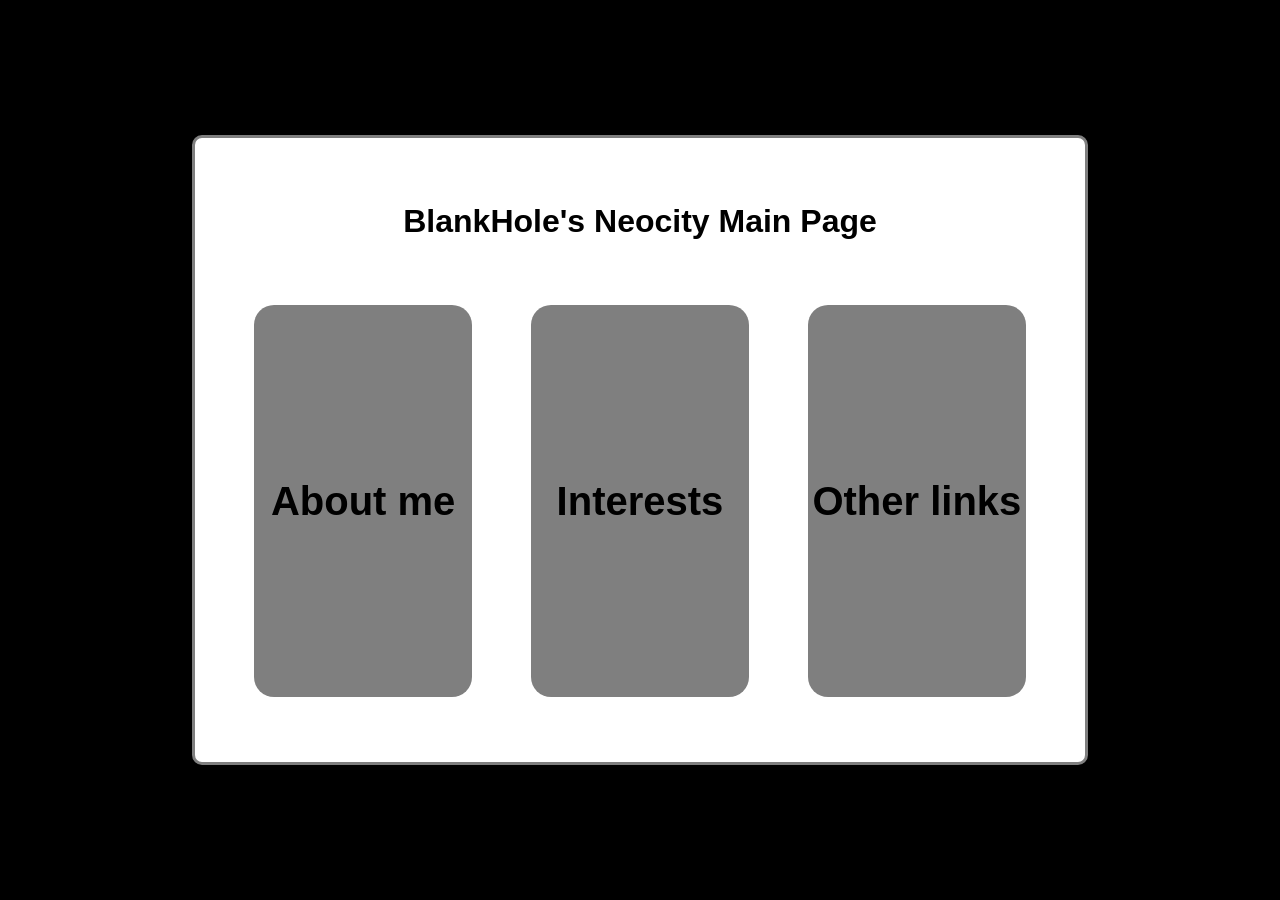
==== website/index.html @ b7864efb "Added several stuff to index, mainly the basic view and cards" ====
<!DOCTYPE html>
<html>
  <head>
    <meta charset="UTF-8">
    <meta name="viewport" content="width=device-width, initial-scale=1.0">
    <title>Main BHG page</title>
  </head>
  <style>
    * {
        margin: 0;
        padding: 0;
        box-sizing: border-box;
        font-family: Arial, sans-serif;
    }
    body{
        background-color: black;
        align-items: center;
        justify-content: center;
        display: flex;
        height: 100vh;
    }
    .main{
        height: 70%;
        width: 70%;
        background-color: white;
        border-radius: 10px;
        border: solid;
        border-color: #7f7f7f;
        flex-direction: column;
        display: flex;
        align-items: center;
        justify-content: space-evenly;
    }
    .cardholder{
        display: flex;
        align-items: center;
        justify-content: space-evenly;
        width: 100%;
    }
    .card{
        height: 43.5vh;
        width: 17vw;
        bottom: 0;
        box-shadow: #000000 0px 0px;
        transition: 
            box-shadow 1s, 
            bottom 1s;
        position: relative;
        border-radius: 20px;
        background-color: #7f7f7f;
        display: flex;
    }
    .card:hover{
        bottom: 20px;
        cursor: pointer;
    }
    .card > *{
        text-align: center;
        position: absolute;
        width: 100%;
        align-self: center;
    }
    .card > h2{
        font-size: 2.5em;
        margin-top: 0px;
        transition: all 1s;
    }
    .card > p{
        font-size: 1.5em;
        display: none;
    }
  </style>
  <body>
    <div class="main">
        <h1>BlankHole's Neocity Main Page</h1>
        <div class="cardholder" id="cdhd">
            <div class="card" onclick="gotopage('aboutme')">
                <h2>About me</h2>
                <p>The absolute basic information about me like my nickname or what I like</p>
            </div>
            <div class="card" onclick="gotopage('interests')">
                <h2>Interests</h2>
                <p>The things that I like doing, playing or watching when I'm not doing anything else</p>
            </div>
            <div class="card" onclick="gotopage('links')">
                <h2>Other links</h2>
                <p>Places where you can find me, alternatively some important links that I use every now and then</p>
            </div>
        </div>
    </div>
    <script>
        function gotopage(pagename = "not_found") {
            window.location.assign(pagename+".html")
        }
        
        for (let i=0; i<3; i++) {
            cards = document.getElementById("cdhd").children;
            cards[i].h2 = cards[i].getElementsByTagName("h2")[0]
            cards[i].p = cards[i].getElementsByTagName("p")[0]

            console.log(cards[i].h2)

            cards[i].addEventListener("mouseover", () => {
                cards[i].style.boxShadow = "#000000 "+ (7*(i-1)) +"px 20px";

                cards[i].h2.style.alignSelf = "auto"
            })

            cards[i].addEventListener("mouseout", () => {
                cards[i].style.boxShadow = "#000000 0px 0px"

                cards[i].h2.style.alignSelf = "center"
            })
        }
    </script>
  </body>
</html>
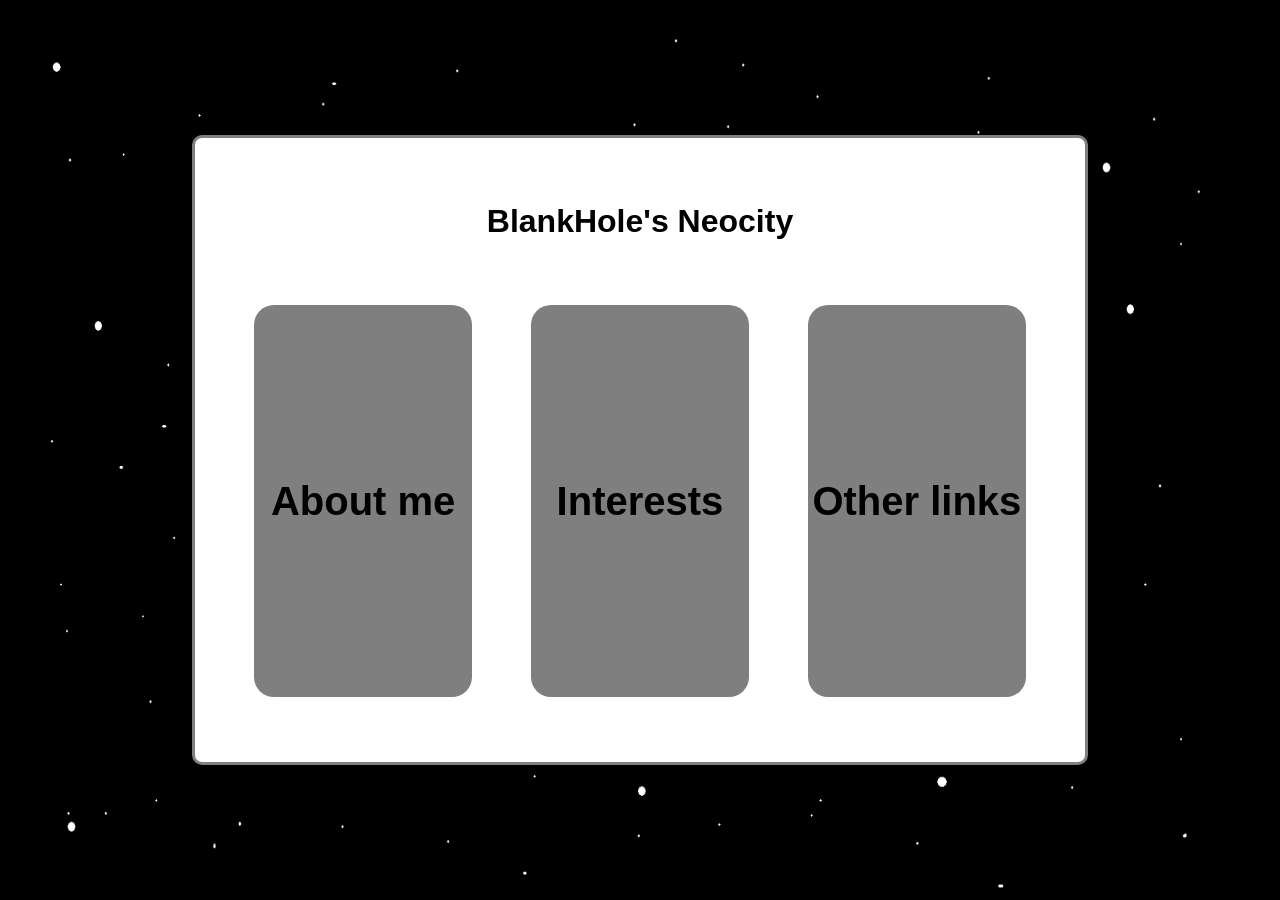
==== commit ddc850dd: "Finishing up animation in main - Background image for main and about me - starting about me (added c" ====
--- a/website/index.html
+++ b/website/index.html
@@ -3,25 +3,13 @@
   <head>
     <meta charset="UTF-8">
     <meta name="viewport" content="width=device-width, initial-scale=1.0">
-    <title>Main BHG page</title>
+    <link rel="stylesheet" href="style.css">
+    <title>Main page - BH Neocities</title>
   </head>
   <style>
-    * {
-        margin: 0;
-        padding: 0;
-        box-sizing: border-box;
-        font-family: Arial, sans-serif;
-    }
-    body{
-        background-color: black;
-        align-items: center;
-        justify-content: center;
-        display: flex;
-        height: 100vh;
-    }
     .main{
-        height: 70%;
-        width: 70%;
+        height: 70vh;
+        width: 70vw;
         background-color: white;
         border-radius: 10px;
         border: solid;
@@ -42,9 +30,7 @@
         width: 17vw;
         bottom: 0;
         box-shadow: #000000 0px 0px;
-        transition: 
-            box-shadow 1s, 
-            bottom 1s;
+        transition: bottom 1s, box-shadow 1s;
         position: relative;
         border-radius: 20px;
         background-color: #7f7f7f;
@@ -62,17 +48,21 @@
     }
     .card > h2{
         font-size: 2.5em;
-        margin-top: 0px;
-        transition: all 1s;
+        transition: top 1s;
     }
     .card > p{
         font-size: 1.5em;
-        display: none;
+        padding: 0 10px;
+        transition: color 1s;
+        color: rgba(0, 0, 0, 0);
+    }
+    .card:hover > p{
+        color: rgba(0, 0, 0, 1);
     }
   </style>
   <body>
     <div class="main">
-        <h1>BlankHole's Neocity Main Page</h1>
+        <h1>BlankHole's Neocity</h1>
         <div class="cardholder" id="cdhd">
             <div class="card" onclick="gotopage('aboutme')">
                 <h2>About me</h2>
@@ -96,20 +86,21 @@
         for (let i=0; i<3; i++) {
             cards = document.getElementById("cdhd").children;
             cards[i].h2 = cards[i].getElementsByTagName("h2")[0]
+                cards[i].h2.style.top = (cards[i].clientHeight/2 - cards[i].h2.clientHeight/2)+"px"
             cards[i].p = cards[i].getElementsByTagName("p")[0]
 
-            console.log(cards[i].h2)
+            console.log(cards[i].h2.clientHeight)
 
             cards[i].addEventListener("mouseover", () => {
                 cards[i].style.boxShadow = "#000000 "+ (7*(i-1)) +"px 20px";
 
-                cards[i].h2.style.alignSelf = "auto"
+                cards[i].h2.style.top = "10%"
             })
 
             cards[i].addEventListener("mouseout", () => {
                 cards[i].style.boxShadow = "#000000 0px 0px"
 
-                cards[i].h2.style.alignSelf = "center"
+                cards[i].h2.style.top = (cards[i].clientHeight/2 - cards[i].h2.clientHeight/2)+"px"
             })
         }
     </script>
--- a/website/style.css
+++ b/website/style.css
@@ -0,0 +1,15 @@
+
+* {
+    margin: 0;
+    padding: 0;
+    box-sizing: border-box;
+    font-family: Arial, sans-serif;
+}
+
+body{
+    align-items: center;
+    justify-content: center;
+    display: flex;
+    min-height: 100vh;
+    background: url(images/Main\ Background.png) no-repeat 0 / 100% 100%;
+}
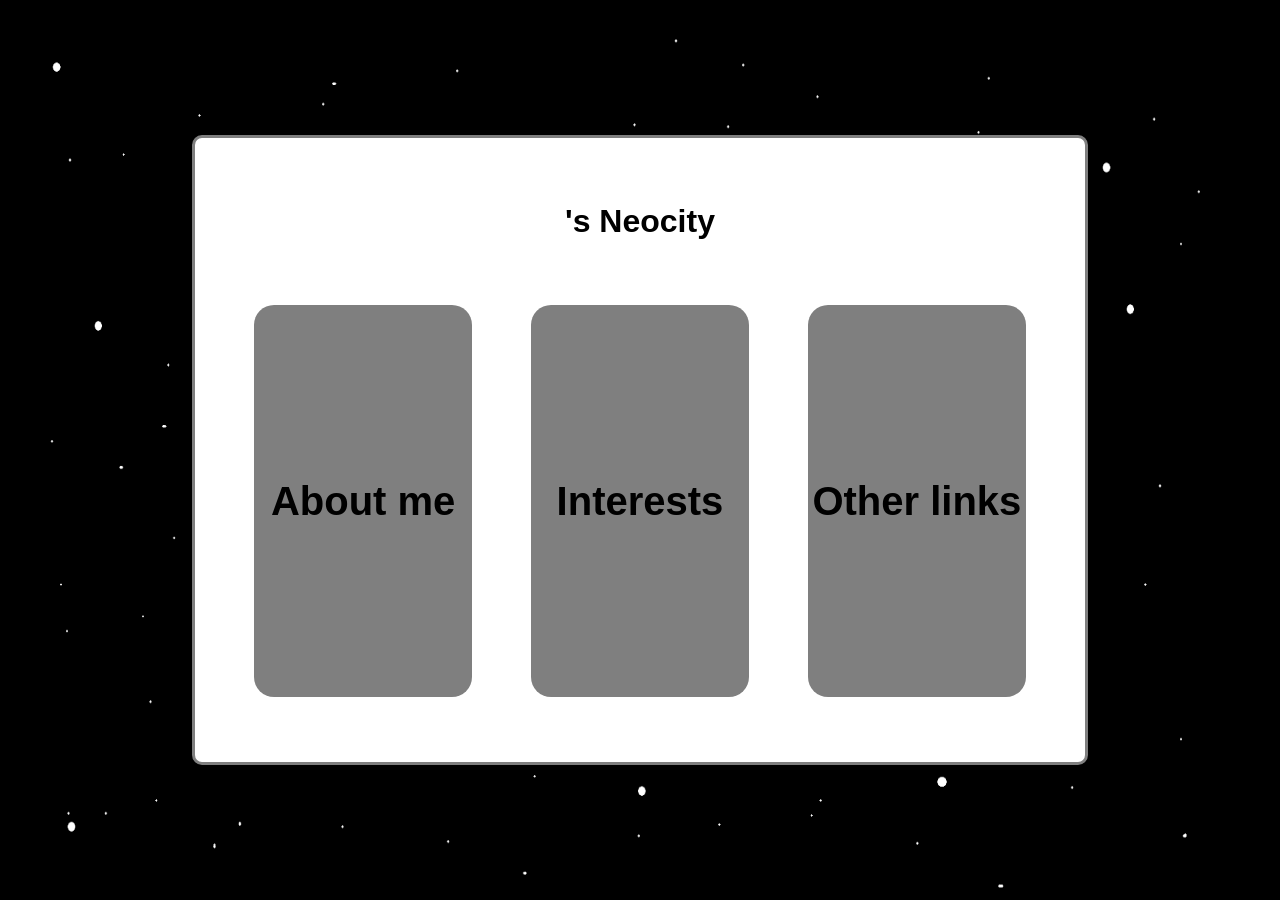
==== commit fdea3a53: "back button, fixing not_found and a bit of tomfoolery if you may allow" ====
--- a/website/index.html
+++ b/website/index.html
@@ -4,6 +4,7 @@
     <meta charset="UTF-8">
     <meta name="viewport" content="width=device-width, initial-scale=1.0">
     <link rel="stylesheet" href="style.css">
+    <script src="script.js"></script>
     <title>Main page - BH Neocities</title>
   </head>
   <style>
@@ -62,47 +63,51 @@
   </style>
   <body>
     <div class="main">
-        <h1>BlankHole's Neocity</h1>
+        <h1>'s Neocity</h1>
         <div class="cardholder" id="cdhd">
-            <div class="card" onclick="gotopage('aboutme')">
+            <div class="card" onclick="pageAssignment('aboutme')">
                 <h2>About me</h2>
                 <p>The absolute basic information about me like my nickname or what I like</p>
             </div>
-            <div class="card" onclick="gotopage('interests')">
+            <div class="card" onclick="pageAssignment('interests')">
                 <h2>Interests</h2>
                 <p>The things that I like doing, playing or watching when I'm not doing anything else</p>
             </div>
-            <div class="card" onclick="gotopage('links')">
+            <div class="card" onclick="pageAssignment('links')">
                 <h2>Other links</h2>
                 <p>Places where you can find me, alternatively some important links that I use every now and then</p>
             </div>
         </div>
     </div>
+    <!--What are you doing here?
+    Looking for secrets?
+    ...
+    ...
+    Why don't you go check "kawkawtalking.html"?
+    Maybe you could find something cool there.-->
     <script>
-        function gotopage(pagename = "not_found") {
-            window.location.assign(pagename+".html")
+        function startUp() {
+            let cards = document.getElementById("cdhd").children;
+            for (let i in cards) {
+                cards[i].h2 = cards[i].getElementsByTagName("h2")[0]
+                cards[i].h2.style.top = (cards[i].clientHeight/2 - cards[i].h2.clientHeight/2)+"px"
+                cards[i].p = cards[i].getElementsByTagName("p")[0]
+
+                cards[i].addEventListener("mouseover", () => {
+                    cards[i].style.boxShadow = "#000000 "+ (7*(i-1)) +"px 20px";
+
+                    cards[i].h2.style.top = "10%"
+                })
+
+                cards[i].addEventListener("mouseout", () => {
+                    cards[i].style.boxShadow = "#000000 0px 0px"
+
+                    cards[i].h2.style.top = (cards[i].clientHeight/2 - cards[i].h2.clientHeight/2)+"px"
+                })
+            }
         }
-        
-        for (let i=0; i<3; i++) {
-            cards = document.getElementById("cdhd").children;
-            cards[i].h2 = cards[i].getElementsByTagName("h2")[0]
-                cards[i].h2.style.top = (cards[i].clientHeight/2 - cards[i].h2.clientHeight/2)+"px"
-            cards[i].p = cards[i].getElementsByTagName("p")[0]
 
-            console.log(cards[i].h2.clientHeight)
-
-            cards[i].addEventListener("mouseover", () => {
-                cards[i].style.boxShadow = "#000000 "+ (7*(i-1)) +"px 20px";
-
-                cards[i].h2.style.top = "10%"
-            })
-
-            cards[i].addEventListener("mouseout", () => {
-                cards[i].style.boxShadow = "#000000 0px 0px"
-
-                cards[i].h2.style.top = (cards[i].clientHeight/2 - cards[i].h2.clientHeight/2)+"px"
-            })
-        }
+        startUp();
     </script>
   </body>
 </html>
--- a/website/style.css
+++ b/website/style.css
@@ -12,4 +12,16 @@
     display: flex;
     min-height: 100vh;
     background: url(images/Main\ Background.png) no-repeat 0 / 100% 100%;
+}
+
+.backButton{
+    position: fixed;
+    top: 10px;
+    left: 10px;
+    width: 120px;
+    height: 40px;
+    border-radius: 10px;
+}
+.backButton > img{
+    
 }
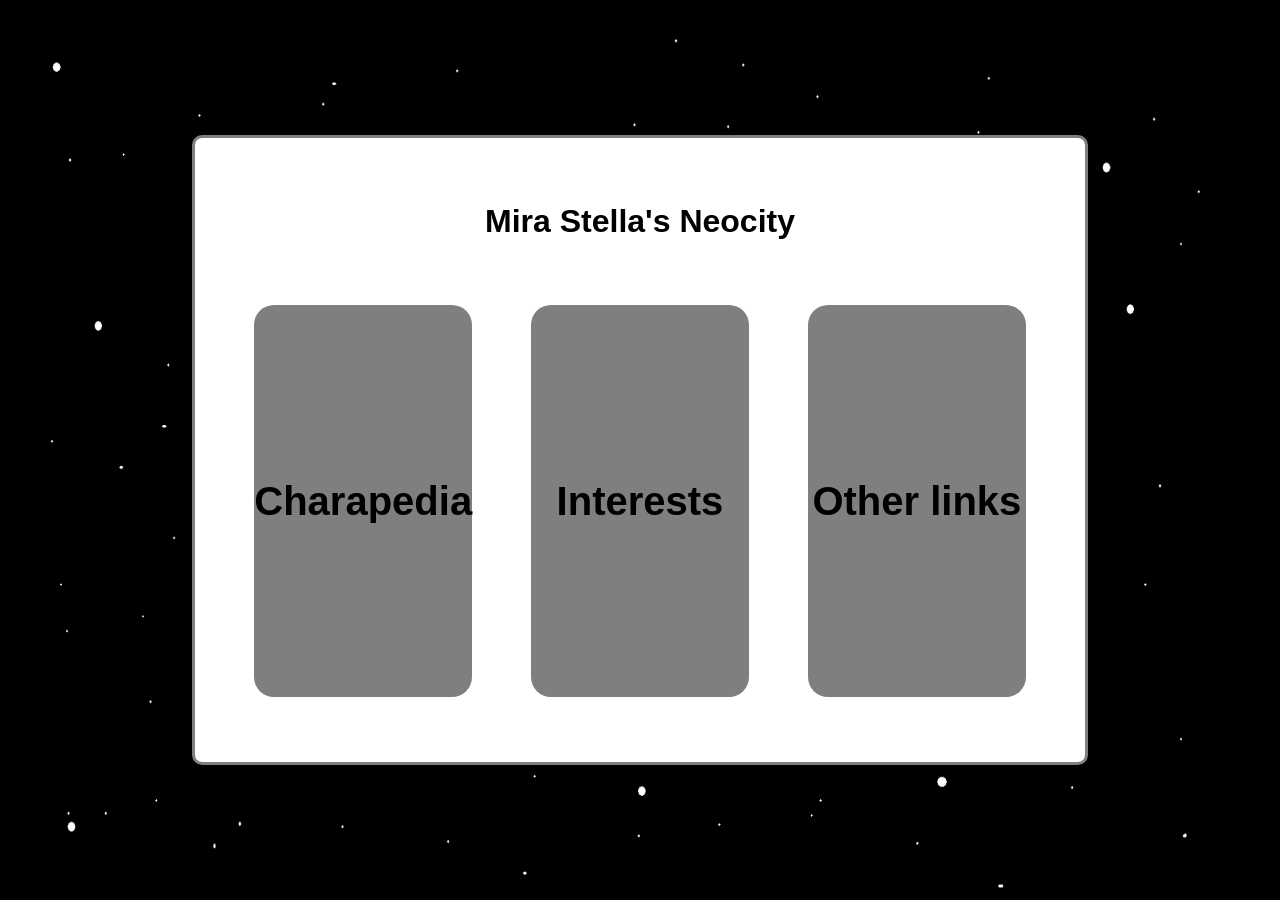
==== commit fbad921d: "Twin I forgot what I changed ngl" ====
--- a/website/index.html
+++ b/website/index.html
@@ -5,7 +5,7 @@
     <meta name="viewport" content="width=device-width, initial-scale=1.0">
     <link rel="stylesheet" href="style.css">
     <script src="script.js"></script>
-    <title>Main page - BH Neocities</title>
+    <title>Main page - Mira Neocities</title>
   </head>
   <style>
     .main{
@@ -63,11 +63,11 @@
   </style>
   <body>
     <div class="main">
-        <h1>'s Neocity</h1>
+        <h1>Mira Stella's Neocity</h1>
         <div class="cardholder" id="cdhd">
             <div class="card" onclick="pageAssignment('aboutme')">
-                <h2>About me</h2>
-                <p>The absolute basic information about me like my nickname or what I like</p>
+                <h2>Charapedia</h2>
+                <p>The place that holds information about me or my characters </p>
             </div>
             <div class="card" onclick="pageAssignment('interests')">
                 <h2>Interests</h2>
@@ -83,26 +83,26 @@
     Looking for secrets?
     ...
     ...
-    Why don't you go check "kawkawtalking.html"?
+    How about you go check "https://mirastella.neocities.org/kawkawtalking".
     Maybe you could find something cool there.-->
     <script>
         function startUp() {
             let cards = document.getElementById("cdhd").children;
             for (let i in cards) {
-                cards[i].h2 = cards[i].getElementsByTagName("h2")[0]
-                cards[i].h2.style.top = (cards[i].clientHeight/2 - cards[i].h2.clientHeight/2)+"px"
-                cards[i].p = cards[i].getElementsByTagName("p")[0]
+                cards[i].p = cards[i].getElementsByTagName("p")[0];
+                cards[i].h2 = cards[i].getElementsByTagName("h2")[0];
+                cards[i].h2.style.top = (cards[i].clientHeight/2 - cards[i].h2.clientHeight/2)+"px";
 
                 cards[i].addEventListener("mouseover", () => {
                     cards[i].style.boxShadow = "#000000 "+ (7*(i-1)) +"px 20px";
 
-                    cards[i].h2.style.top = "10%"
+                    cards[i].h2.style.top = "10%";
                 })
 
                 cards[i].addEventListener("mouseout", () => {
-                    cards[i].style.boxShadow = "#000000 0px 0px"
+                    cards[i].style.boxShadow = "#000000 0px 0px";
 
-                    cards[i].h2.style.top = (cards[i].clientHeight/2 - cards[i].h2.clientHeight/2)+"px"
+                    cards[i].h2.style.top = (cards[i].clientHeight/2 - cards[i].h2.clientHeight/2)+"px";
                 })
             }
         }
--- a/website/style.css
+++ b/website/style.css
@@ -21,7 +21,4 @@
     width: 120px;
     height: 40px;
     border-radius: 10px;
-}
-.backButton > img{
-    
 }
